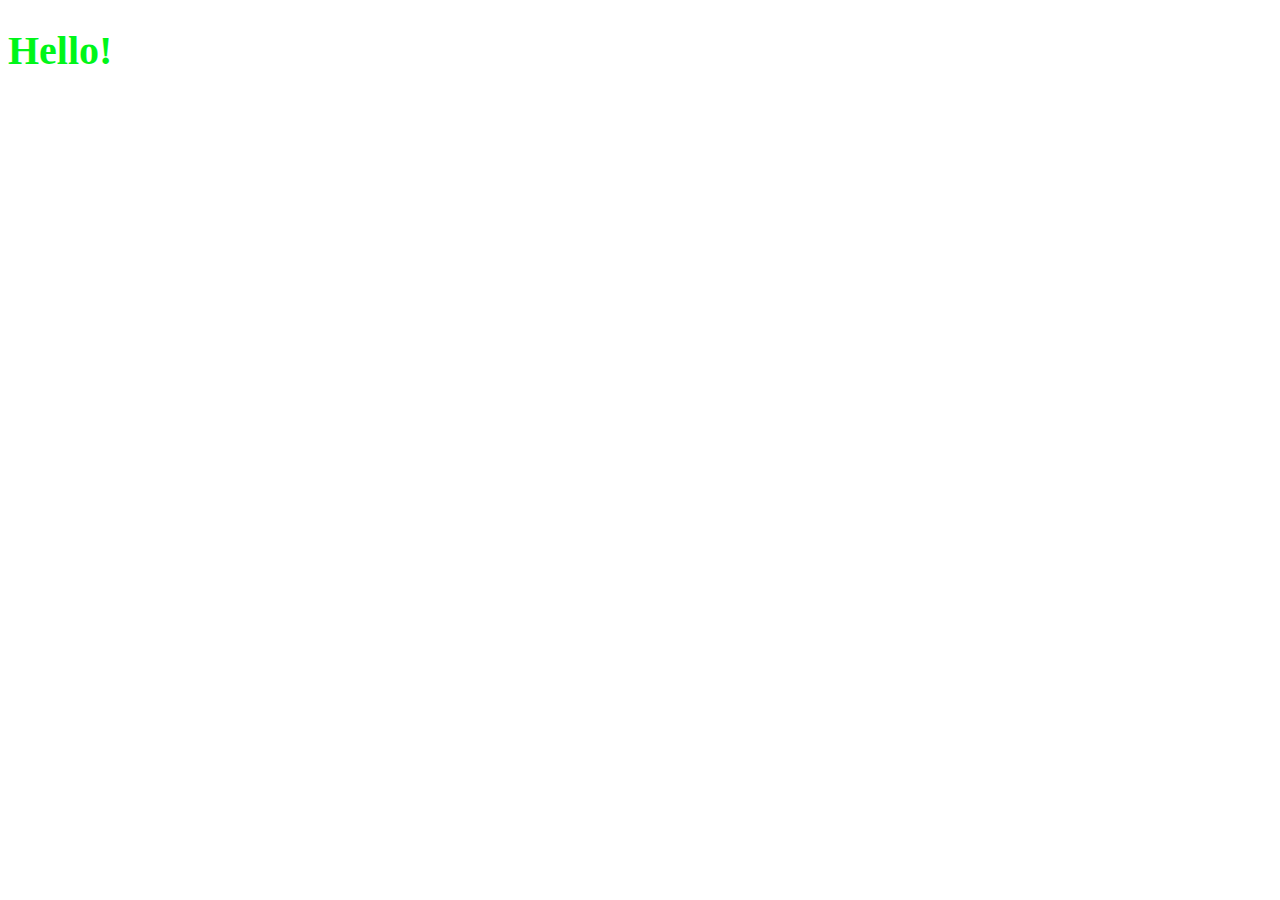
==== 2023/hello1/hello1/index.html @ 72347ce9 "hello1" ====
<!DOCTYPE html>
<html lang="en">
<head>
	<meta charset="UTF-8">
	<meta http-equiv="X-UA-Compatible" content="IE=edge">
	<meta name="viewport" content="width=device-width, initial-scale=1.0">
	<link rel="stylesheet" href="css/style.css">
	<title>Document</title>
</head>

<body>
	<h1>Hello!</h1>
</body>
</html>
---- 2023/hello1/hello1/css/style.css ----
h1 {
	color: rgb(0, 246, 25);
}
body {
	font-size: 20px;
}
body div {
font-size: 10px;
}
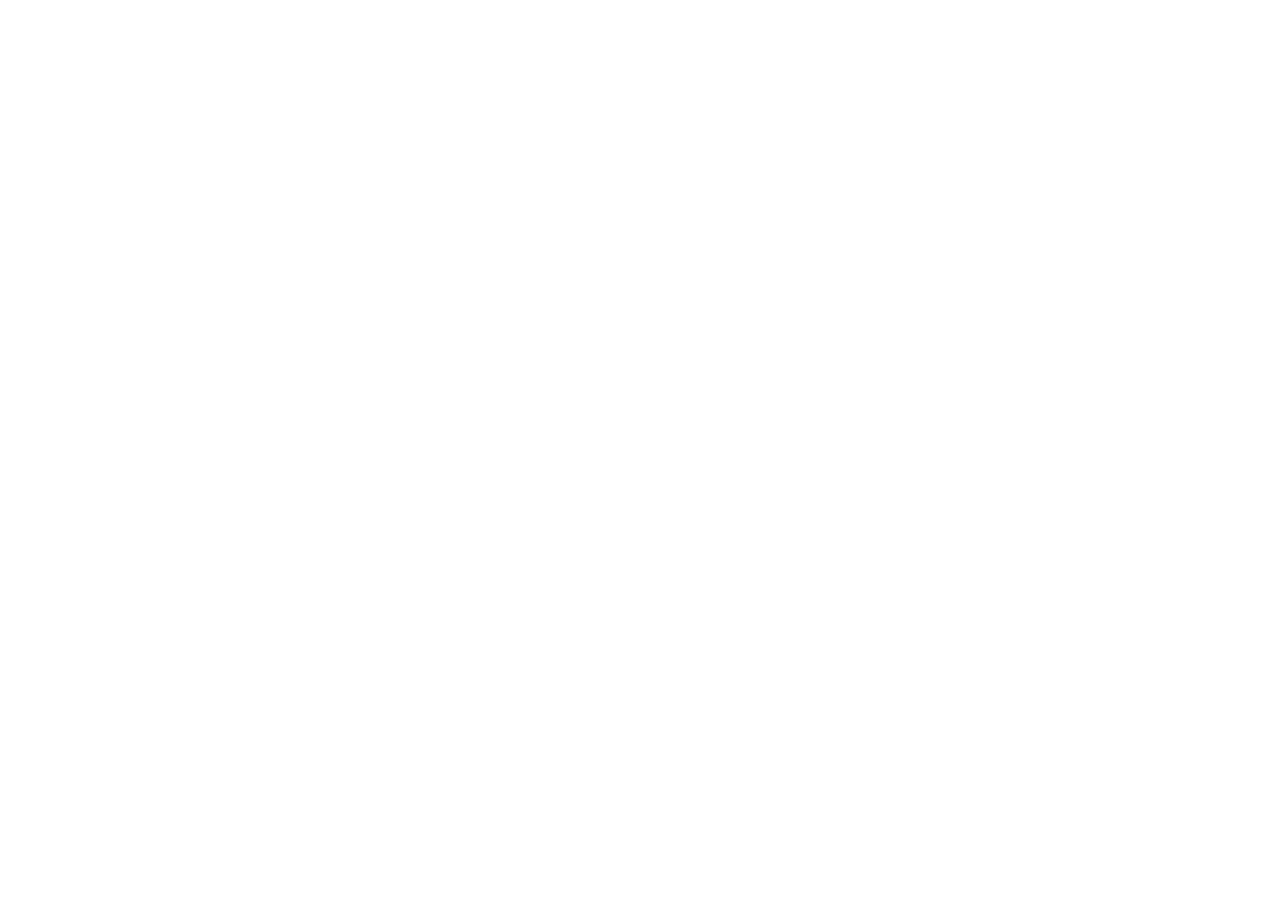
==== commit 3c1fbc47: "new" ====
--- a/2023/hello1/hello1/index.html
+++ b/2023/hello1/hello1/index.html
@@ -1,14 +1,12 @@
 <!DOCTYPE html>
-<html lang="en">
+<html lang="ru">
 <head>
 	<meta charset="UTF-8">
 	<meta http-equiv="X-UA-Compatible" content="IE=edge">
 	<meta name="viewport" content="width=device-width, initial-scale=1.0">
-	<link rel="stylesheet" href="css/style.css">
 	<title>Document</title>
 </head>
-
 <body>
-	<h1>Hello!</h1>
+	
 </body>
 </html>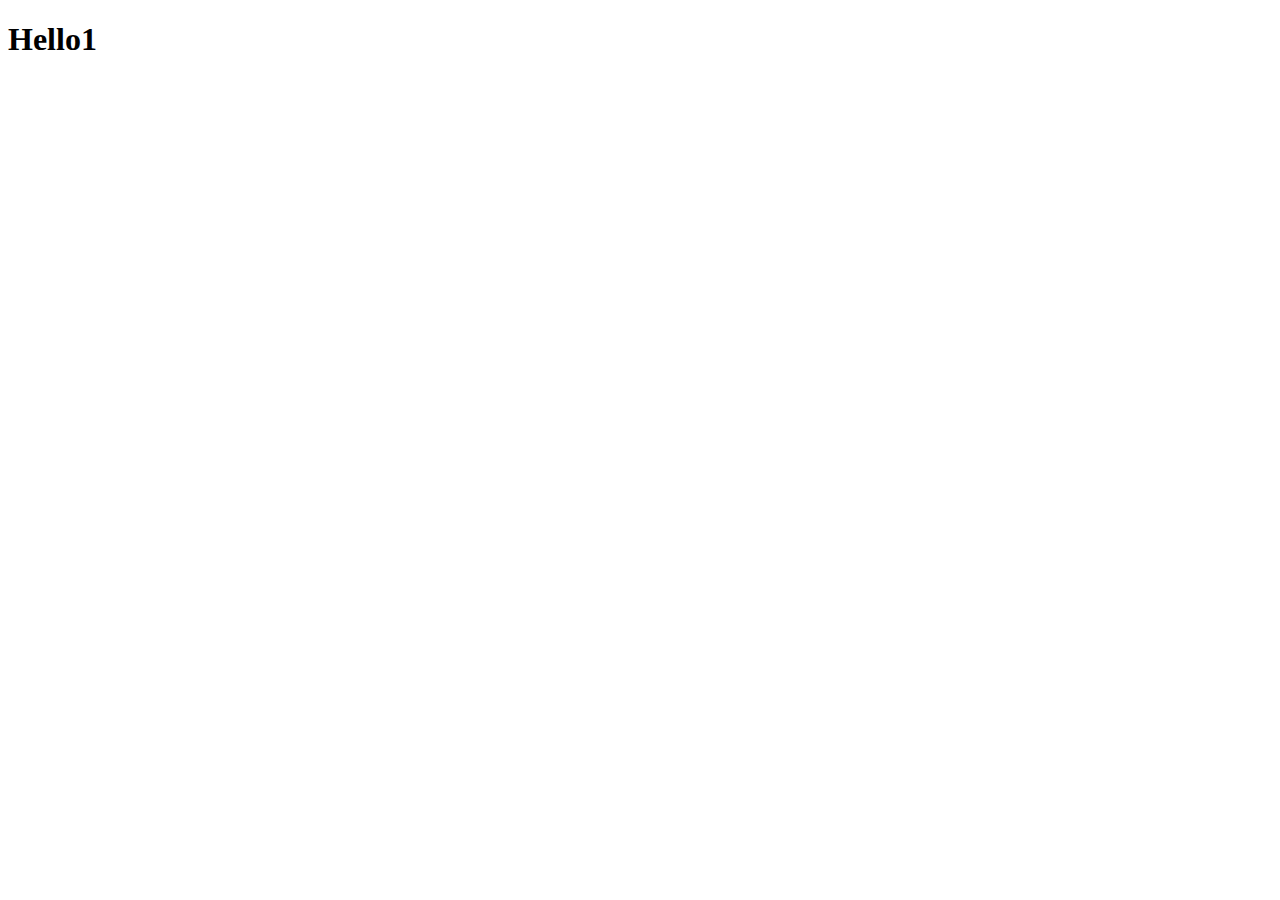
==== commit e792d631: "new" ====
--- a/2023/hello1/hello1/index.html
+++ b/2023/hello1/hello1/index.html
@@ -1,5 +1,5 @@
 <!DOCTYPE html>
-<html lang="ru">
+<html lang="en">
 <head>
 	<meta charset="UTF-8">
 	<meta http-equiv="X-UA-Compatible" content="IE=edge">
@@ -7,6 +7,6 @@
 	<title>Document</title>
 </head>
 <body>
-	
+	<h1>Hello1</h1>
 </body>
-</html>+</html> 